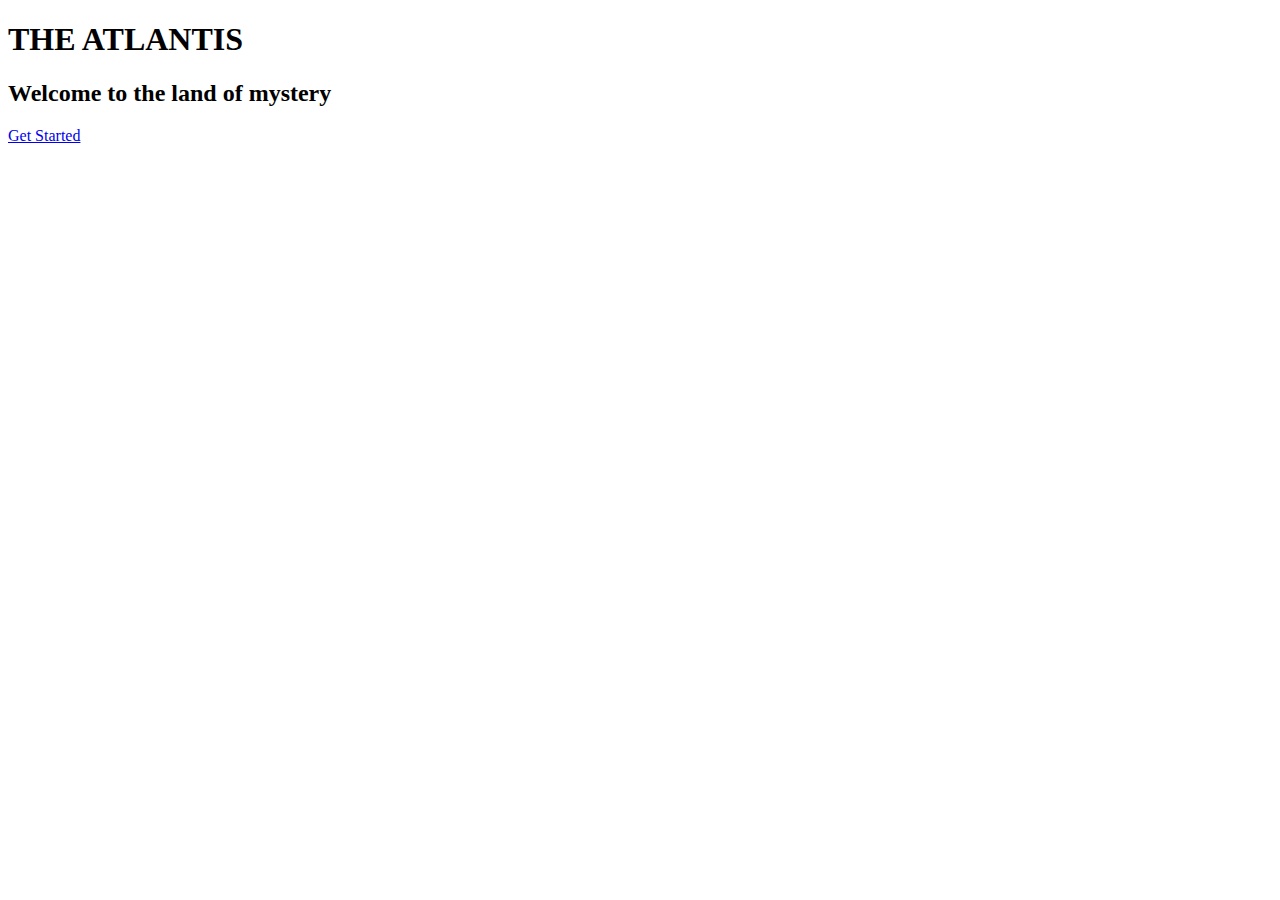
==== index.html @ 63729300 "Add files via upload" ====
<!DOCTYPE html>
<html lang="en" dir="ltr">
  <head>
    <meta charset="utf-8">
    <title>The Atlantis </title>
    <link rel="stylesheet" type="text/css" href="style.css">
  </head>
  <body>
    <header id="showcase">
      <h1>THE ATLANTIS</h1>
      <h2>Welcome to the land of mystery</h2>
      <a href="#" class="button">Get Started</a>

    </header>

  </body>
</html>
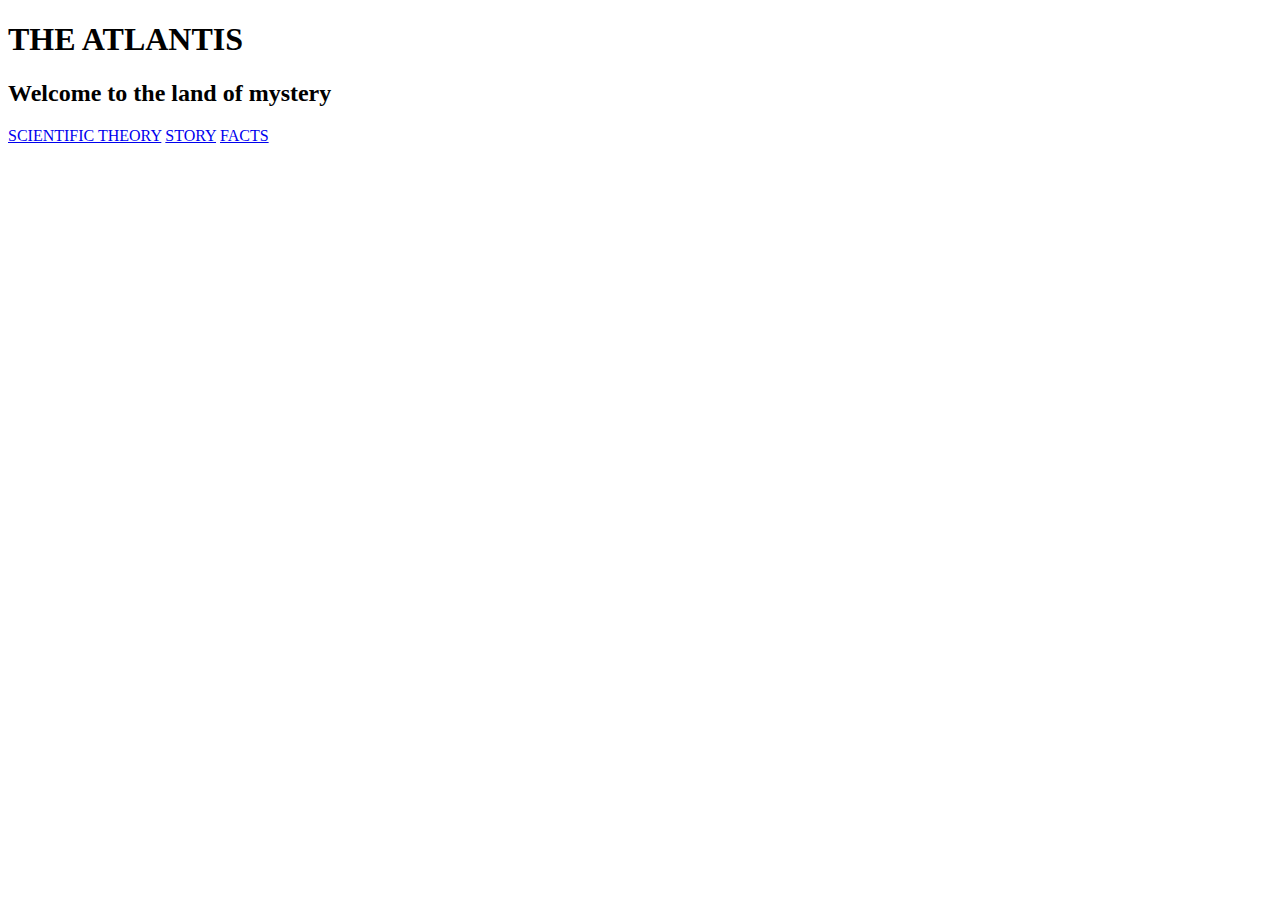
==== commit 4ef981a4: "Add files via upload" ====
--- a/index.html
+++ b/index.html
@@ -3,15 +3,15 @@
   <head>
     <meta charset="utf-8">
     <title>The Atlantis </title>
-    <link rel="stylesheet" type="text/css" href="style.css">
+    <link rel="stylesheet" type="text/css" href="css\style.css">
   </head>
   <body>
     <header id="showcase">
       <h1>THE ATLANTIS</h1>
       <h2>Welcome to the land of mystery</h2>
-      <a href="#" class="button">Get Started</a>
-
+      <a href="theory.html" class="button">SCIENTIFIC THEORY</a>
+      <a href="story.html" class="button">STORY</a>
+      <a href="fact.html" class="button">FACTS</a>
     </header>
-
   </body>
 </html>
